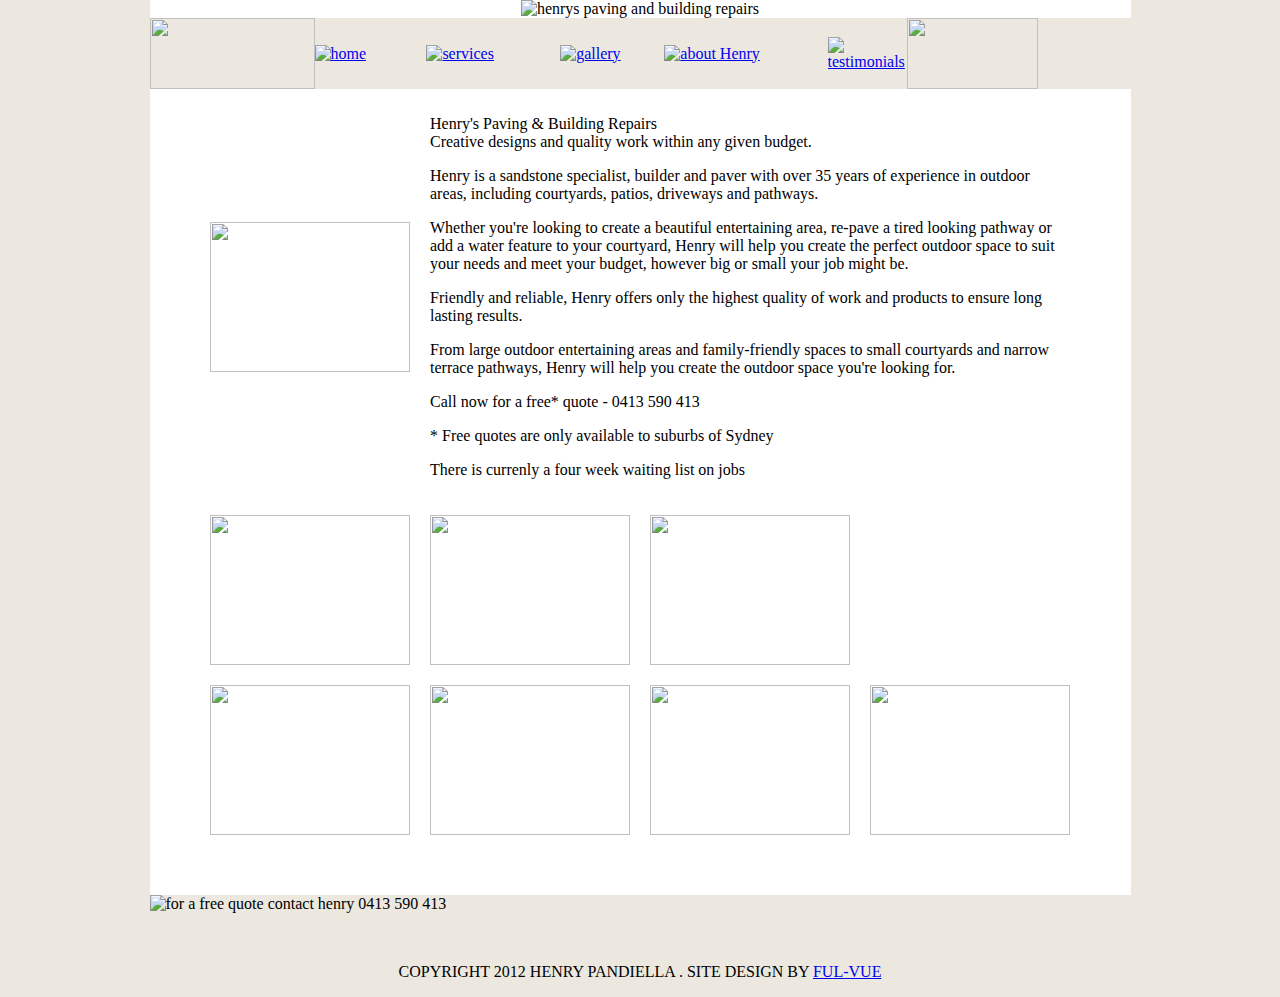
==== index.html @ abb7abfd "Updated" ====
<!DOCTYPE HTML PUBLIC "-//W3C//DTD HTML 4.01 Transitional//EN"
"http://www.w3.org/TR/html4/loose.dtd">
<html>
<title>henrys paving specialises in sandstone landscaping, paving  and building repairs</title>
<meta http-equiv="Content-Type" content="text/html; charset=iso-8859-1">
<script language="JavaScript" type="text/JavaScript">
<!--
function MM_preloadImages() {
  var d=document; if(d.images){ if(!d.MM_p) d.MM_p=new Array();
    var i,j=d.MM_p.length,a=MM_preloadImages.arguments; for(i=0; i<a.length; i++)
    if (a[i].indexOf("#")!=0){ d.MM_p[j]=new Image; d.MM_p[j++].src=a[i];}}
}

function MM_swapImgRestore() {
  var i,x,a=document.MM_sr; for(i=0;a&&i<a.length&&(x=a[i])&&x.oSrc;i++) x.src=x.oSrc;
}

function MM_findObj(n, d) {
  var p,i,x;  if(!d) d=document; if((p=n.indexOf("?"))>0&&parent.frames.length) {
    d=parent.frames[n.substring(p+1)].document; n=n.substring(0,p);}
  if(!(x=d[n])&&d.all) x=d.all[n]; for (i=0;!x&&i<d.forms.length;i++) x=d.forms[i][n];
  for(i=0;!x&&d.layers&&i<d.layers.length;i++) x=MM_findObj(n,d.layers[i].document);
  if(!x && d.getElementById) x=d.getElementById(n); return x;
}

function MM_swapImage() {
  var i,j=0,x,a=MM_swapImage.arguments; document.MM_sr=new Array; for(i=0;i<(a.length-2);i+=3)
   if ((x=MM_findObj(a[i]))!=null){document.MM_sr[j++]=x; if(!x.oSrc) x.oSrc=x.src; x.src=a[i+2];}
}
//-->
</script>
<style type="text/css">
<!--
body {
	margin-left: 0px;
	margin-top: 0px;
	margin-right: 0px;
	margin-bottom: 0px;
	background-color: #ECE8DF;
}
-->
</style>
<link href="http://henryspaving.com.au/henrys.css" rel="stylesheet" type="text/css">
</head>

<body onload="MM_preloadImages('http://henryspaving.com.au/images/n_home_on.gif','http://henryspaving.com.au/images/n_services_on.gif','http://henryspaving.com.au/images/n_gallery_on.gif','http://henryspaving.com.au/images/n_about_on.gif','http://henryspaving.com.au/images/n_testim_on.gif')">

<table width="981" border="0" align="center" cellpadding="0" cellspacing="0">
  <tr>
    <td bgcolor="#FFFFFF"><div align="center"><img src="http://henryspaving.com.au/images/logo.jpg" alt="henrys paving and building repairs" width="486" height="193"></div></td>
  </tr>
  <tr>
    <td><table width="889" border="0" cellspacing="0" cellpadding="0">
      <tr>
        <td width="165"><img src="http://henryspaving.com.au/images/n_1.gif" width="165" height="71"></td>
        <td width="113"><a href="index.html" onmouseover="MM_swapImage('home','','http://henryspaving.com.au/images/n_home_on.gif',1)" onmouseout="MM_swapImgRestore()"><img src="http://henryspaving.com.au/images/n_home.gif" alt="home" name="home" width="113" height="71" border="0" id="home"></a></td>
        <td width="135"><a href="services.html" onmouseover="MM_swapImage('services','','http://henryspaving.com.au/images/n_services_on.gif',1)" onmouseout="MM_swapImgRestore()"><img src="http://henryspaving.com.au/images/n_services.gif" alt="services" name="services" width="135" height="71" border="0" id="services"></a></td>
        <td width="105"><a href="gallery.html" onmouseover="MM_swapImage('gallery','','http://henryspaving.com.au/images/n_gallery_on.gif',1)" onmouseout="MM_swapImgRestore()"><img src="http://henryspaving.com.au/images/n_gallery.gif" alt="gallery" name="gallery" width="105" height="71" border="0" id="gallery"></a></td>
        <td width="165"><a href="about.html" onmouseover="MM_swapImage('about','','http://henryspaving.com.au/images/n_about_on.gif',1)" onmouseout="MM_swapImgRestore()"><img src="http://henryspaving.com.au/images/n_about.gif" alt="about Henry" name="about" width="165" height="71" border="0" id="about"></a></td>
        <td width="80"><a href="testimonials.html" onmouseover="MM_swapImage('testimonials','','http://henryspaving.com.au/images/n_testim_on.gif',1)" onmouseout="MM_swapImgRestore()"><img src="http://henryspaving.com.au/images/n_testimon.gif" alt="testimonials" name="testimonials" width="167" height="71" border="0" id="testimonials"></a></td>
        <td width="80"><img src="http://henryspaving.com.au/images/n_end.gif" width="131" height="71"></td>
      </tr>
    </table></td>
  </tr>
  <tr>
    <td valign="top" bgcolor="#FFFFFF"><table width="880" border="0" align="center" cellpadding="10" cellspacing="0">
      <tr>
        <td width="200" height="170"><img src="http://henryspaving.com.au/gallery/DSC02441_sml.jpg" width="200" height="150"></td>
        <td colspan="3" align="left" valign="top"><p class="title">Henry's Paving &amp; Building Repairs<br>
          Creative designs and quality work within any given budget. </p>
          <p class="text">Henry is a sandstone specialist, builder and paver with over 35 years of experience in outdoor areas, including courtyards, patios, driveways and pathways.</p>
          <p class="text">Whether you're looking to  create a beautiful  entertaining area, re-pave a tired looking pathway or add a water feature to your courtyard,  Henry will help you create the perfect outdoor space to suit your needs and meet your budget,  however big or small your job might be. </p>
          <p class="text">Friendly and reliable, Henry offers only the highest quality of work and products to ensure long lasting results.</p>
          <p class="text">From large outdoor entertaining areas and family-friendly spaces to small courtyards and narrow terrace pathways, Henry will help you create the outdoor space you're looking for. </p>
          <p class="text"><span class="subtitle">Call  now for a free* quote - 0413 590 413 </span><br>
          </p>
          <p class="minitext">* Free quotes are only available to suburbs of Sydney </p>
          <p class="text"><span class="minitext">There is currenly a four week waiting list on jobs </span><br>
          </p></td>
        </tr>
      <tr>
        <td><img src="http://henryspaving.com.au/gallery/DSC02479_sml.jpg" width="200" height="150"></td>
        <td width="200"><img src="http://henryspaving.com.au/gallery/DSC02475_sml.jpg" width="200" height="150"></td>
        <td width="200"><img src="http://henryspaving.com.au/gallery/DSC02445_sml.jpg" width="200" height="150"></td>
        <td width="200">&nbsp;</td>
      </tr>
      <tr>
        <td><img src="http://henryspaving.com.au/gallery/wall_sml.jpg" width="200" height="150"></td>
        <td><img src="http://henryspaving.com.au/gallery/DSC02463_sml.jpg" width="200" height="150"></td>
        <td><img src="http://henryspaving.com.au/gallery/DSC02484_sml.jpg" width="200" height="150"></td>
        <td><img src="http://henryspaving.com.au/gallery/DSC02443_sml.jpg" width="200" height="150"></td>
      </tr>
    </table>
      <p>&nbsp;</p></td>
  </tr>
  <tr>
    <td><img src="http://henryspaving.com.au/images/footer.gif" alt="for a free quote contact henry 0413 590 413" width="981" height="69"></td>
  </tr>
  <tr>
    <td><p>&nbsp;</p>
    <p align="center" class="text">COPYRIGHT 2012 HENRY PANDIELLA . SITE DESIGN BY <a href="http://www.ful-vue.com.au/" target="_blank">FUL-VUE </a></p></td>
  </tr>
</table>
</body>
</html>
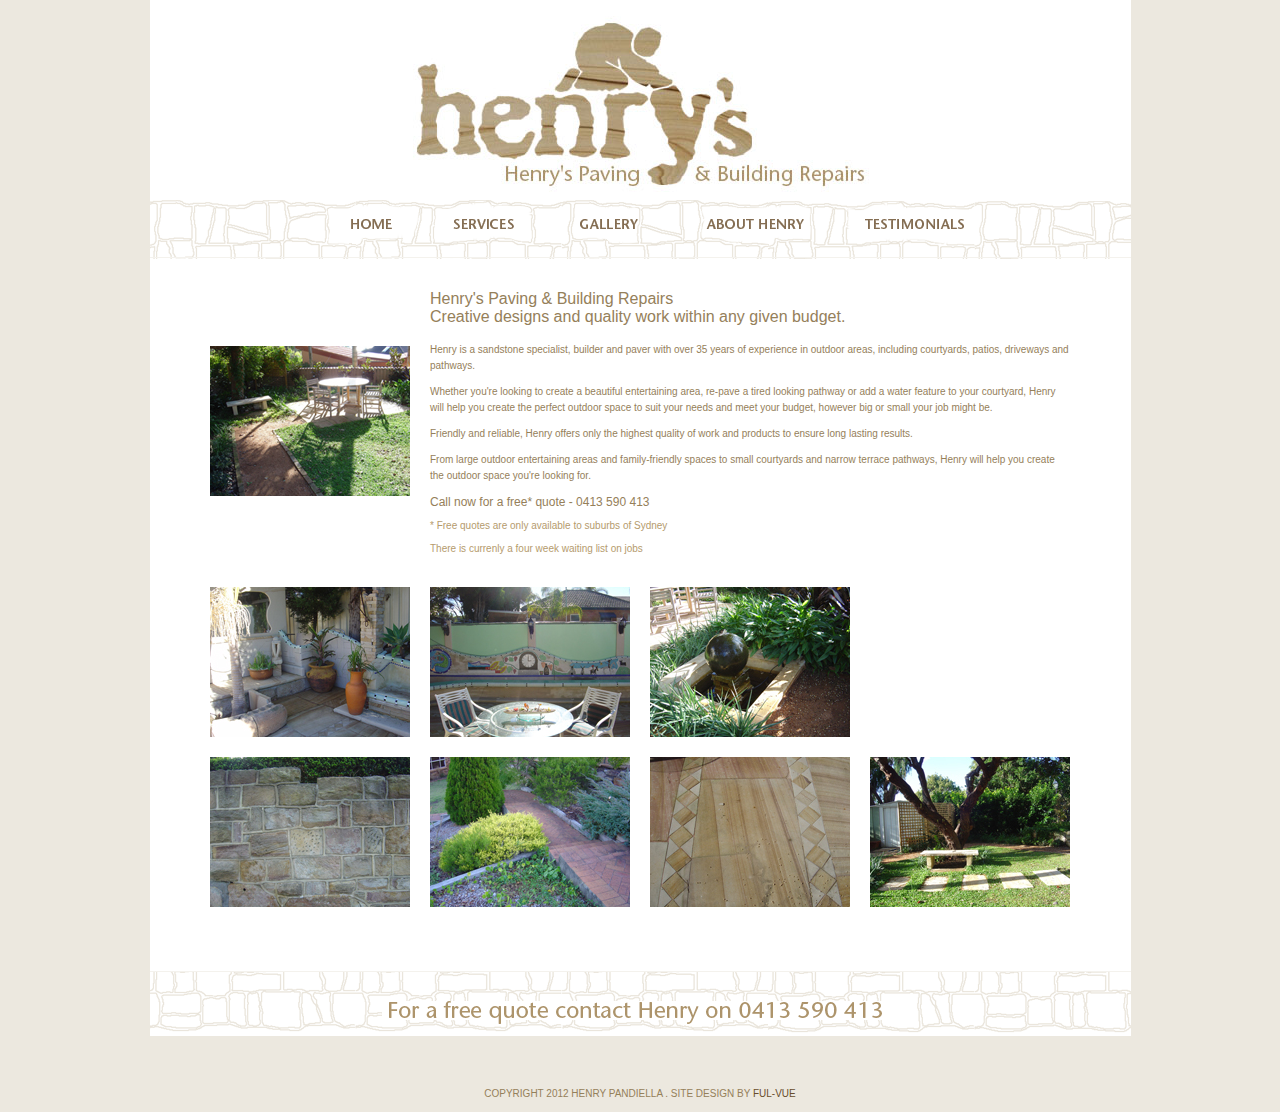
==== commit 63036820: "removed hard coding" ====
--- a/index.html
+++ b/index.html
@@ -40,32 +40,32 @@
 }
 -->
 </style>
-<link href="http://henryspaving.com.au/henrys.css" rel="stylesheet" type="text/css">
+<link href="/henrys.css" rel="stylesheet" type="text/css">
 </head>
 
-<body onload="MM_preloadImages('http://henryspaving.com.au/images/n_home_on.gif','http://henryspaving.com.au/images/n_services_on.gif','http://henryspaving.com.au/images/n_gallery_on.gif','http://henryspaving.com.au/images/n_about_on.gif','http://henryspaving.com.au/images/n_testim_on.gif')">
+<body onload="MM_preloadImages('/images/n_home_on.gif','/images/n_services_on.gif','/images/n_gallery_on.gif','/images/n_about_on.gif','/images/n_testim_on.gif')">
 
 <table width="981" border="0" align="center" cellpadding="0" cellspacing="0">
   <tr>
-    <td bgcolor="#FFFFFF"><div align="center"><img src="http://henryspaving.com.au/images/logo.jpg" alt="henrys paving and building repairs" width="486" height="193"></div></td>
+    <td bgcolor="#FFFFFF"><div align="center"><img src="/images/logo.jpg" alt="henrys paving and building repairs" width="486" height="193"></div></td>
   </tr>
   <tr>
     <td><table width="889" border="0" cellspacing="0" cellpadding="0">
       <tr>
-        <td width="165"><img src="http://henryspaving.com.au/images/n_1.gif" width="165" height="71"></td>
-        <td width="113"><a href="index.html" onmouseover="MM_swapImage('home','','http://henryspaving.com.au/images/n_home_on.gif',1)" onmouseout="MM_swapImgRestore()"><img src="http://henryspaving.com.au/images/n_home.gif" alt="home" name="home" width="113" height="71" border="0" id="home"></a></td>
-        <td width="135"><a href="services.html" onmouseover="MM_swapImage('services','','http://henryspaving.com.au/images/n_services_on.gif',1)" onmouseout="MM_swapImgRestore()"><img src="http://henryspaving.com.au/images/n_services.gif" alt="services" name="services" width="135" height="71" border="0" id="services"></a></td>
-        <td width="105"><a href="gallery.html" onmouseover="MM_swapImage('gallery','','http://henryspaving.com.au/images/n_gallery_on.gif',1)" onmouseout="MM_swapImgRestore()"><img src="http://henryspaving.com.au/images/n_gallery.gif" alt="gallery" name="gallery" width="105" height="71" border="0" id="gallery"></a></td>
-        <td width="165"><a href="about.html" onmouseover="MM_swapImage('about','','http://henryspaving.com.au/images/n_about_on.gif',1)" onmouseout="MM_swapImgRestore()"><img src="http://henryspaving.com.au/images/n_about.gif" alt="about Henry" name="about" width="165" height="71" border="0" id="about"></a></td>
-        <td width="80"><a href="testimonials.html" onmouseover="MM_swapImage('testimonials','','http://henryspaving.com.au/images/n_testim_on.gif',1)" onmouseout="MM_swapImgRestore()"><img src="http://henryspaving.com.au/images/n_testimon.gif" alt="testimonials" name="testimonials" width="167" height="71" border="0" id="testimonials"></a></td>
-        <td width="80"><img src="http://henryspaving.com.au/images/n_end.gif" width="131" height="71"></td>
+        <td width="165"><img src="/images/n_1.gif" width="165" height="71"></td>
+        <td width="113"><a href="index.html" onmouseover="MM_swapImage('home','','/images/n_home_on.gif',1)" onmouseout="MM_swapImgRestore()"><img src="/images/n_home.gif" alt="home" name="home" width="113" height="71" border="0" id="home"></a></td>
+        <td width="135"><a href="services.html" onmouseover="MM_swapImage('services','','/images/n_services_on.gif',1)" onmouseout="MM_swapImgRestore()"><img src="/images/n_services.gif" alt="services" name="services" width="135" height="71" border="0" id="services"></a></td>
+        <td width="105"><a href="gallery.html" onmouseover="MM_swapImage('gallery','','/images/n_gallery_on.gif',1)" onmouseout="MM_swapImgRestore()"><img src="/images/n_gallery.gif" alt="gallery" name="gallery" width="105" height="71" border="0" id="gallery"></a></td>
+        <td width="165"><a href="about.html" onmouseover="MM_swapImage('about','','/images/n_about_on.gif',1)" onmouseout="MM_swapImgRestore()"><img src="/images/n_about.gif" alt="about Henry" name="about" width="165" height="71" border="0" id="about"></a></td>
+        <td width="80"><a href="testimonials.html" onmouseover="MM_swapImage('testimonials','','/images/n_testim_on.gif',1)" onmouseout="MM_swapImgRestore()"><img src="/images/n_testimon.gif" alt="testimonials" name="testimonials" width="167" height="71" border="0" id="testimonials"></a></td>
+        <td width="80"><img src="/images/n_end.gif" width="131" height="71"></td>
       </tr>
     </table></td>
   </tr>
   <tr>
     <td valign="top" bgcolor="#FFFFFF"><table width="880" border="0" align="center" cellpadding="10" cellspacing="0">
       <tr>
-        <td width="200" height="170"><img src="http://henryspaving.com.au/gallery/DSC02441_sml.jpg" width="200" height="150"></td>
+        <td width="200" height="170"><img src="/gallery/DSC02441_sml.jpg" width="200" height="150"></td>
         <td colspan="3" align="left" valign="top"><p class="title">Henry's Paving &amp; Building Repairs<br>
           Creative designs and quality work within any given budget. </p>
           <p class="text">Henry is a sandstone specialist, builder and paver with over 35 years of experience in outdoor areas, including courtyards, patios, driveways and pathways.</p>
@@ -79,22 +79,22 @@
           </p></td>
         </tr>
       <tr>
-        <td><img src="http://henryspaving.com.au/gallery/DSC02479_sml.jpg" width="200" height="150"></td>
-        <td width="200"><img src="http://henryspaving.com.au/gallery/DSC02475_sml.jpg" width="200" height="150"></td>
-        <td width="200"><img src="http://henryspaving.com.au/gallery/DSC02445_sml.jpg" width="200" height="150"></td>
+        <td><img src="/gallery/DSC02479_sml.jpg" width="200" height="150"></td>
+        <td width="200"><img src="/gallery/DSC02475_sml.jpg" width="200" height="150"></td>
+        <td width="200"><img src="/gallery/DSC02445_sml.jpg" width="200" height="150"></td>
         <td width="200">&nbsp;</td>
       </tr>
       <tr>
-        <td><img src="http://henryspaving.com.au/gallery/wall_sml.jpg" width="200" height="150"></td>
-        <td><img src="http://henryspaving.com.au/gallery/DSC02463_sml.jpg" width="200" height="150"></td>
-        <td><img src="http://henryspaving.com.au/gallery/DSC02484_sml.jpg" width="200" height="150"></td>
-        <td><img src="http://henryspaving.com.au/gallery/DSC02443_sml.jpg" width="200" height="150"></td>
+        <td><img src="/gallery/wall_sml.jpg" width="200" height="150"></td>
+        <td><img src="/gallery/DSC02463_sml.jpg" width="200" height="150"></td>
+        <td><img src="/gallery/DSC02484_sml.jpg" width="200" height="150"></td>
+        <td><img src="/gallery/DSC02443_sml.jpg" width="200" height="150"></td>
       </tr>
     </table>
       <p>&nbsp;</p></td>
   </tr>
   <tr>
-    <td><img src="http://henryspaving.com.au/images/footer.gif" alt="for a free quote contact henry 0413 590 413" width="981" height="69"></td>
+    <td><img src="/images/footer.gif" alt="for a free quote contact henry 0413 590 413" width="981" height="69"></td>
   </tr>
   <tr>
     <td><p>&nbsp;</p>
--- a/henrys.css
+++ b/henrys.css
@@ -0,0 +1,61 @@
+.text {
+	font-family: verdana, geneva, "lucinda grande", arial;
+	font-size: 10px;
+	font-weight: normal;
+	color: #95805A;
+	line-height: 16px;
+}
+.title {
+	font-family: verdana, geneva, "lucinda grande", arial;
+	font-size: 16px;
+	color: #95805A;
+}
+a:link {
+	font-family: verdana, geneva, "lucinda grande", arial;
+	font-size: 10px;
+	font-weight: normal;
+	color: #694D2C;
+	text-decoration: none;
+}
+a:hover {
+	font-family: verdana, geneva, "lucinda grande", arial;
+	font-size: 10px;
+	font-weight: normal;
+	color: #694D2C;
+	text-decoration: underline;
+}
+a:active {
+	font-family: verdana, geneva, "lucinda grande", arial;
+	font-size: 10px;
+	font-weight: normal;
+	color: #694D2C;
+	text-decoration: underline;
+}
+a:visited {
+	font-family: verdana, geneva, "lucinda grande", arial;
+	font-size: 10px;
+	font-weight: normal;
+	color: #34230E;
+	text-decoration: none;
+}
+.subtitle {
+	font-family: verdana, geneva, "lucinda grande", arial;
+	font-size: 12px;
+	line-height: 16px;
+	font-weight: normal;
+	color: #95805A;
+}
+.minitext {
+	font-family: verdana, geneva, "lucinda grande", arial;
+	font-size: 10px;
+	font-weight: normal;
+	color: #B59B6D;
+}
+.bullet {
+	font-family: verdana, geneva, "lucinda grande", arial;
+	font-size: 10px;
+	line-height: 14px;
+	font-weight: normal;
+	color: #95805A;
+	list-style-type: circle;
+}
